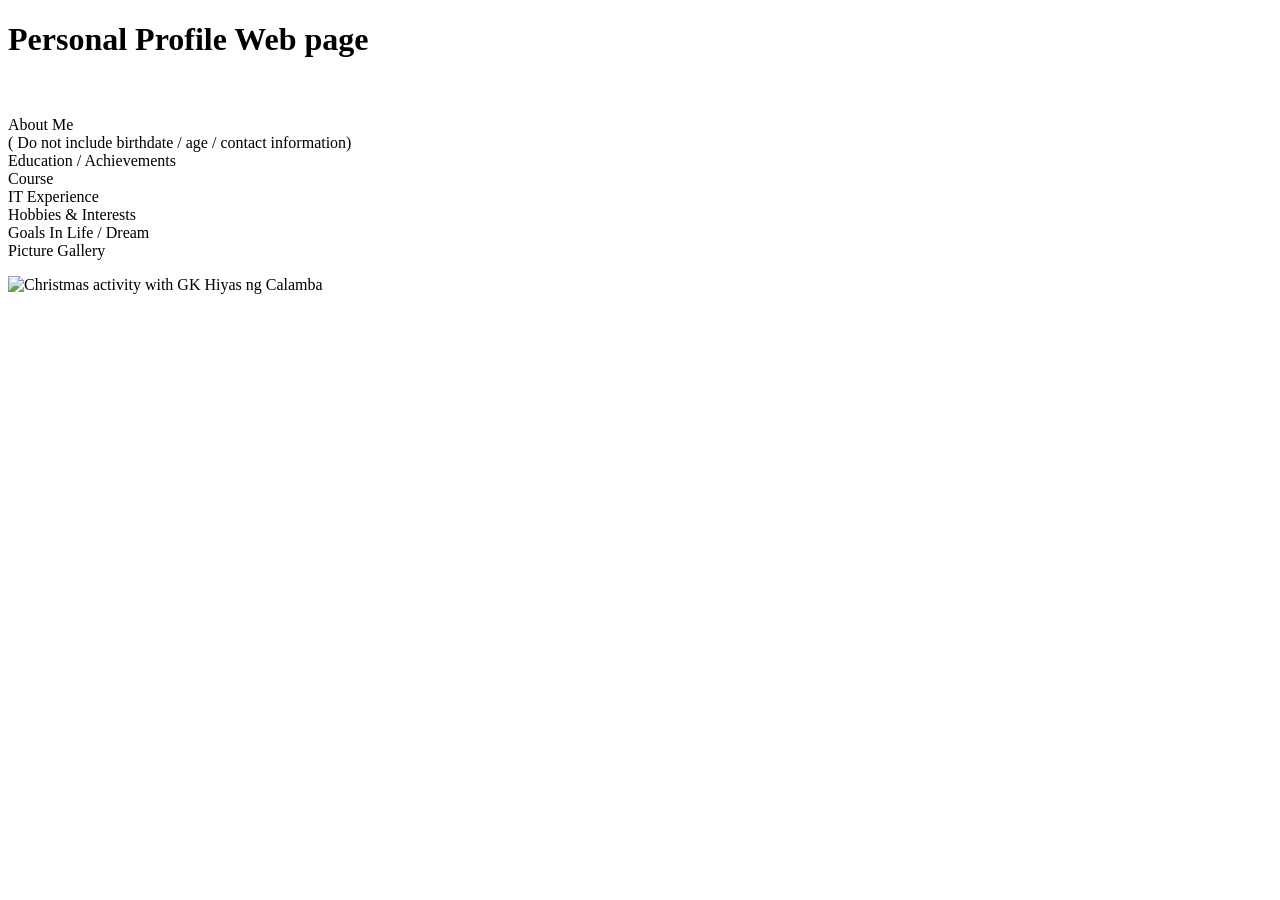
==== introduction/index.html @ 9132182d "Create index.html" ====
<!DOCTYPE HTML>
<html>
<head>
  <title>Page Title</title>
</head>
<body>

  <h1>Personal Profile Web page</h1>
  <br>

  <br>About Me
  <br>( Do not include birthdate / age / contact information)
  <br>Education / Achievements
  <br>Course
  <br>IT Experience
  <br>Hobbies & Interests
  <br>Goals In Life / Dream
  <br>Picture Gallery
  <p>
    <img src="https://apc.csf.ph/pictures/albums/album38/2018_1213_19493200.sized.jpg" alt="Christmas activity with GK Hiyas ng Calamba" width="1176" height="1184">
  </p>

</body>
</html>
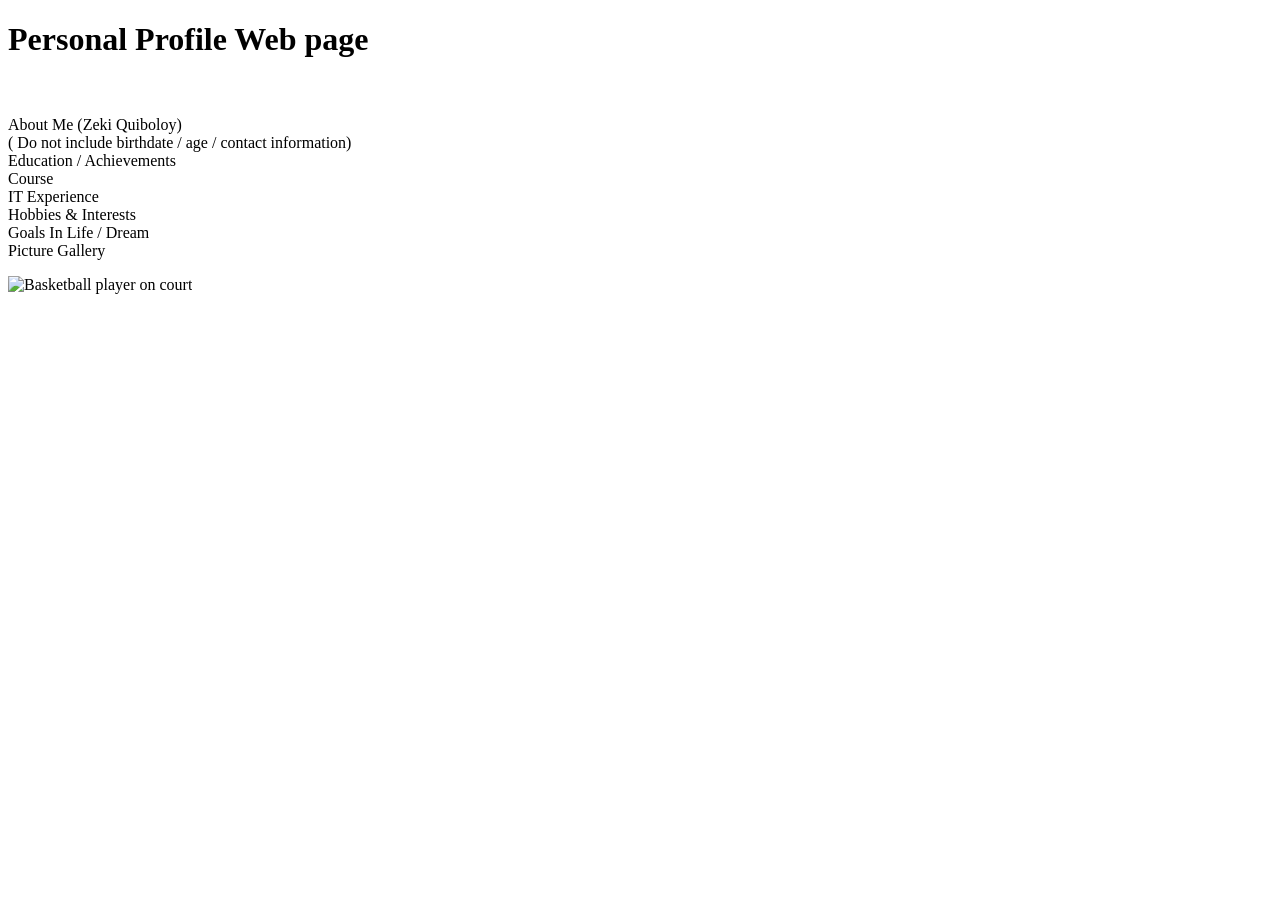
==== commit 071d266c: "Update About Me section and change image source" ====
--- a/introduction/index.html
+++ b/introduction/index.html
@@ -8,7 +8,7 @@
   <h1>Personal Profile Web page</h1>
   <br>
 
-  <br>About Me
+  <br>About Me (Zeki Quiboloy)
   <br>( Do not include birthdate / age / contact information)
   <br>Education / Achievements
   <br>Course
@@ -17,7 +17,7 @@
   <br>Goals In Life / Dream
   <br>Picture Gallery
   <p>
-    <img src="https://apc.csf.ph/pictures/albums/album38/2018_1213_19493200.sized.jpg" alt="Christmas activity with GK Hiyas ng Calamba" width="1176" height="1184">
+    <img img src="https://images.unsplash.com/photo-1546519638-68e109498ffc?auto=format&fit=crop&w=1000&q=80" alt="Basketball player on court" width="800" height="500">
   </p>
 
 </body>
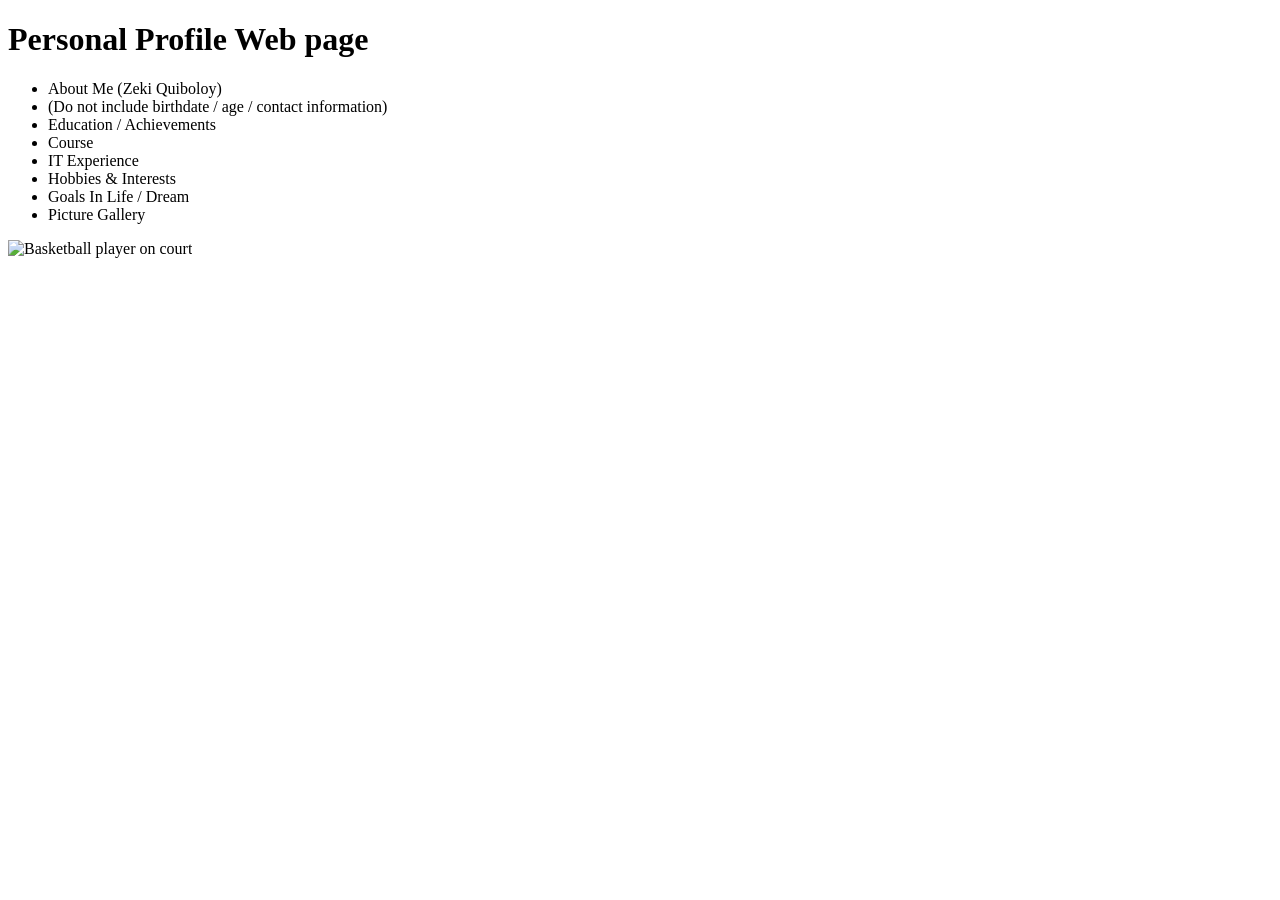
==== commit 3fe39b47: "update introduction" ====
--- a/introduction/index.html
+++ b/introduction/index.html
@@ -1,24 +1,26 @@
-<!DOCTYPE HTML>
+<!DOCTYPE html>
 <html>
 <head>
-  <title>Page Title</title>
+    <title>Introduction - Zeki Quiboloy</title>
 </head>
 <body>
 
-  <h1>Personal Profile Web page</h1>
-  <br>
+    <h1>Personal Profile Web page</h1>
 
-  <br>About Me (Zeki Quiboloy)
-  <br>( Do not include birthdate / age / contact information)
-  <br>Education / Achievements
-  <br>Course
-  <br>IT Experience
-  <br>Hobbies & Interests
-  <br>Goals In Life / Dream
-  <br>Picture Gallery
-  <p>
-    <img img src="https://images.unsplash.com/photo-1546519638-68e109498ffc?auto=format&fit=crop&w=1000&q=80" alt="Basketball player on court" width="800" height="500">
-  </p>
+    <ul>
+        <li>About Me (Zeki Quiboloy)</li>
+        <li>(Do not include birthdate / age / contact information)</li>
+        <li>Education / Achievements</li>
+        <li>Course</li>
+        <li>IT Experience</li>
+        <li>Hobbies & Interests</li>
+        <li>Goals In Life / Dream</li>
+        <li>Picture Gallery</li>
+    </ul>
+
+    <p>
+        <img src="https://images.unsplash.com/photo-1546519638-68e109498ffc?auto=format&fit=crop&w=1000&q=80" alt="Basketball player on court" width="800" height="500">
+    </p>
 
 </body>
-</html>
+</html>
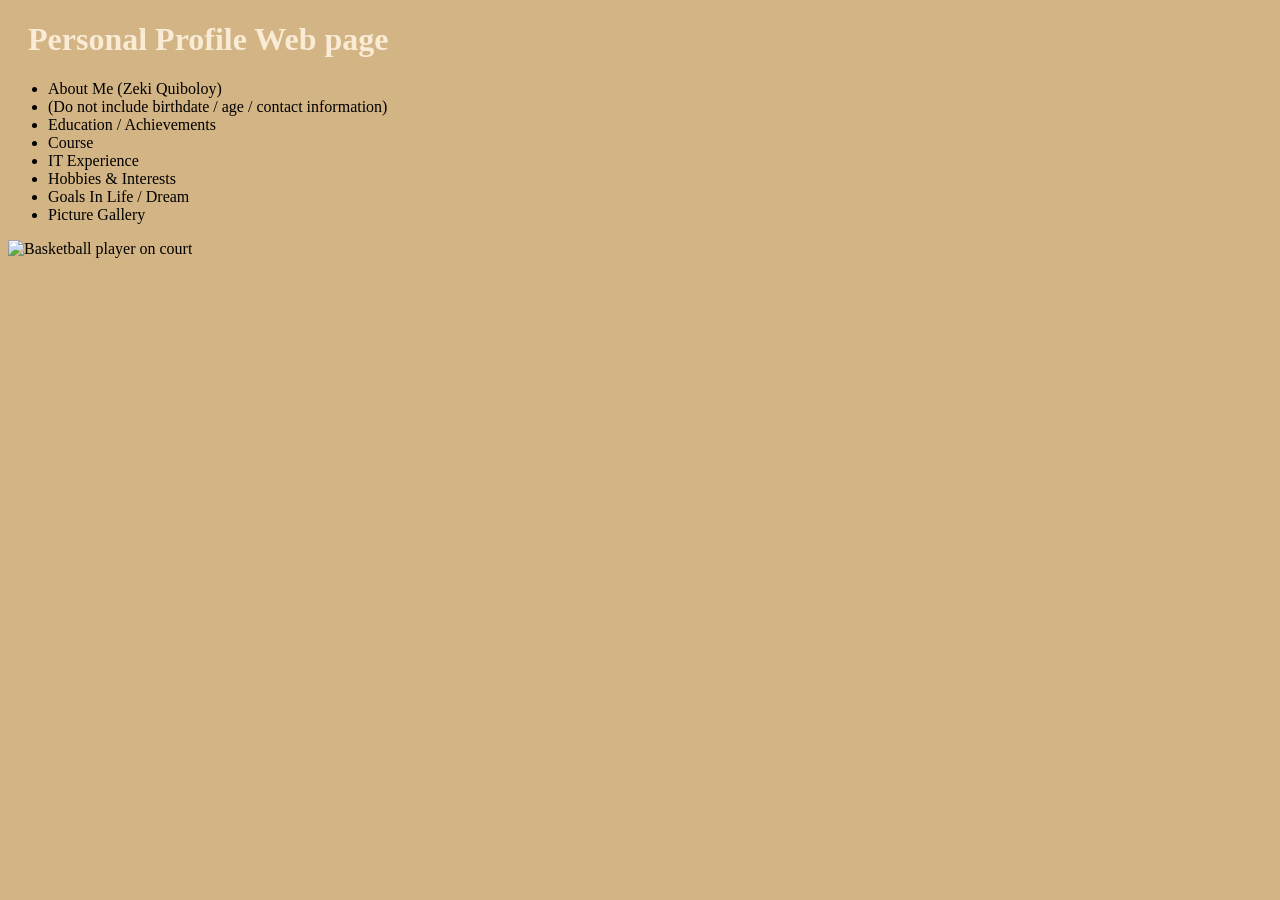
==== commit 14071f9c: "Add stylesheet link to introduction page" ====
--- a/introduction/index.html
+++ b/introduction/index.html
@@ -2,6 +2,7 @@
 <html>
 <head>
     <title>Introduction - Zeki Quiboloy</title>
+    <link rel="stylesheet" href="css/mystyle.css">
 </head>
 <body>
 
@@ -23,4 +24,4 @@
     </p>
 
 </body>
-</html>+</html>
--- a/introduction/css/mystyle.css
+++ b/introduction/css/mystyle.css
@@ -0,0 +1,8 @@
+body {
+    background-color: rgb(211, 180, 132);
+}
+
+h1 {
+    color: antiquewhite;
+    margin-left: 20px;
+}
